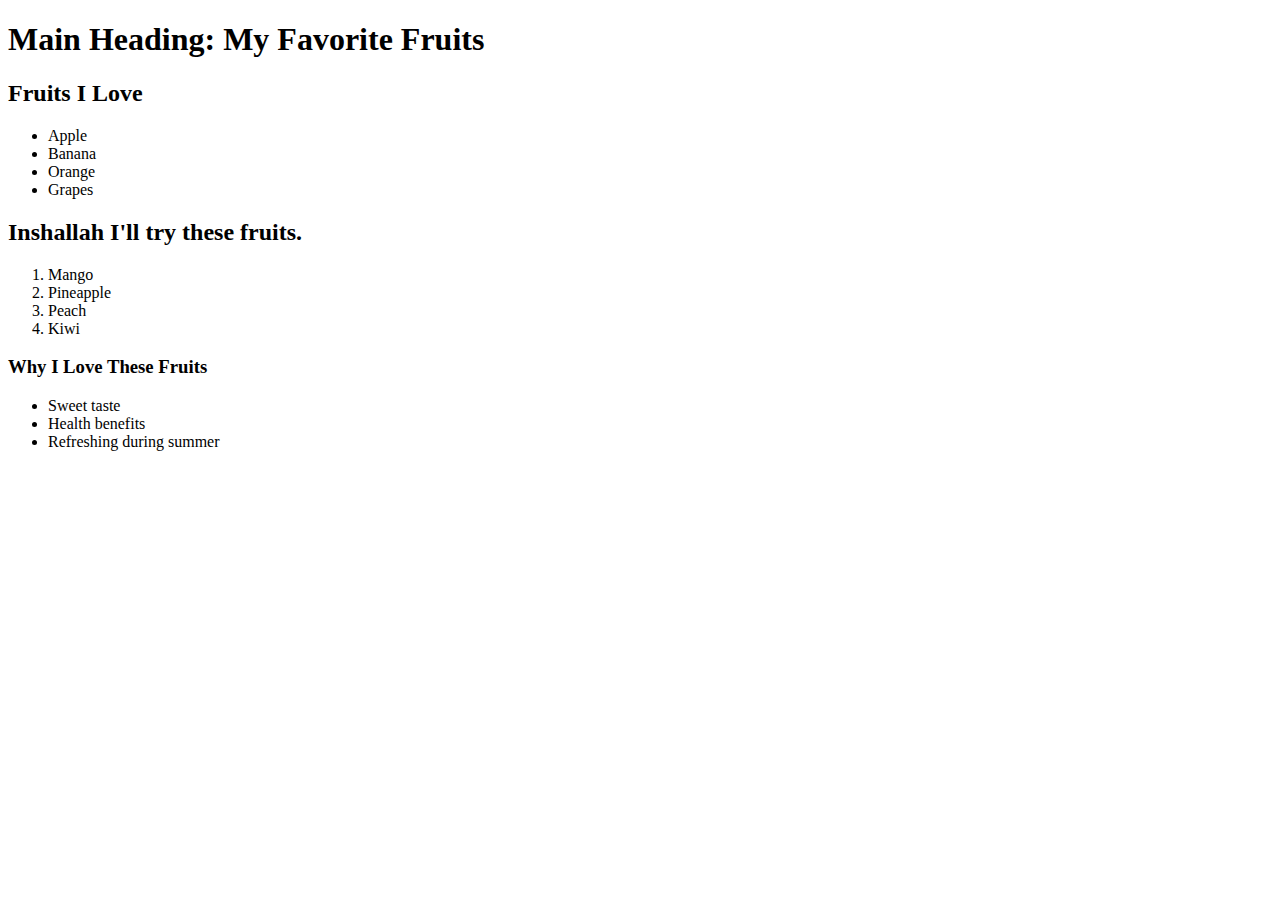
==== Day-08/index.html @ f52c94bc "Day-08: files copied from day07" ====
<!DOCTYPE html>
<html lang="en">
<head>
    <meta charset="UTF-8">
    <meta name="viewport" content="width=device-width, initial-scale=1.0">
    <title>Sample Headings and Lists</title>
</head>
<body>
    <h1>Main Heading: My Favorite Fruits</h1>
    <section id="fruits-container">
        <h2>Fruits I Love</h2>
        <ul>
            <li class="fruits">Apple</li>
            <li class="fruits">Banana</li>
            <li class="fruits">Orange</li>
            <li class="fruits">Grapes</li>
        </ul>
    </section>

    

    <h2 id="fruit-title">Fruits I Want to Try</h2>
    <ol>
        <li>Mango</li>
        <li>Pineapple</li>
        <li>Peach</li>
        <li>Kiwi</li>
    </ol>

    <h3 id="reason-for-loving">Why I Love These Fruits</h3>
    <ul>
        <li>Sweet taste</li>
        <li>Health benefits</li>
        <li>Refreshing during summer</li>
    </ul>

    <script src="script.js"></script>
</body>
</html>
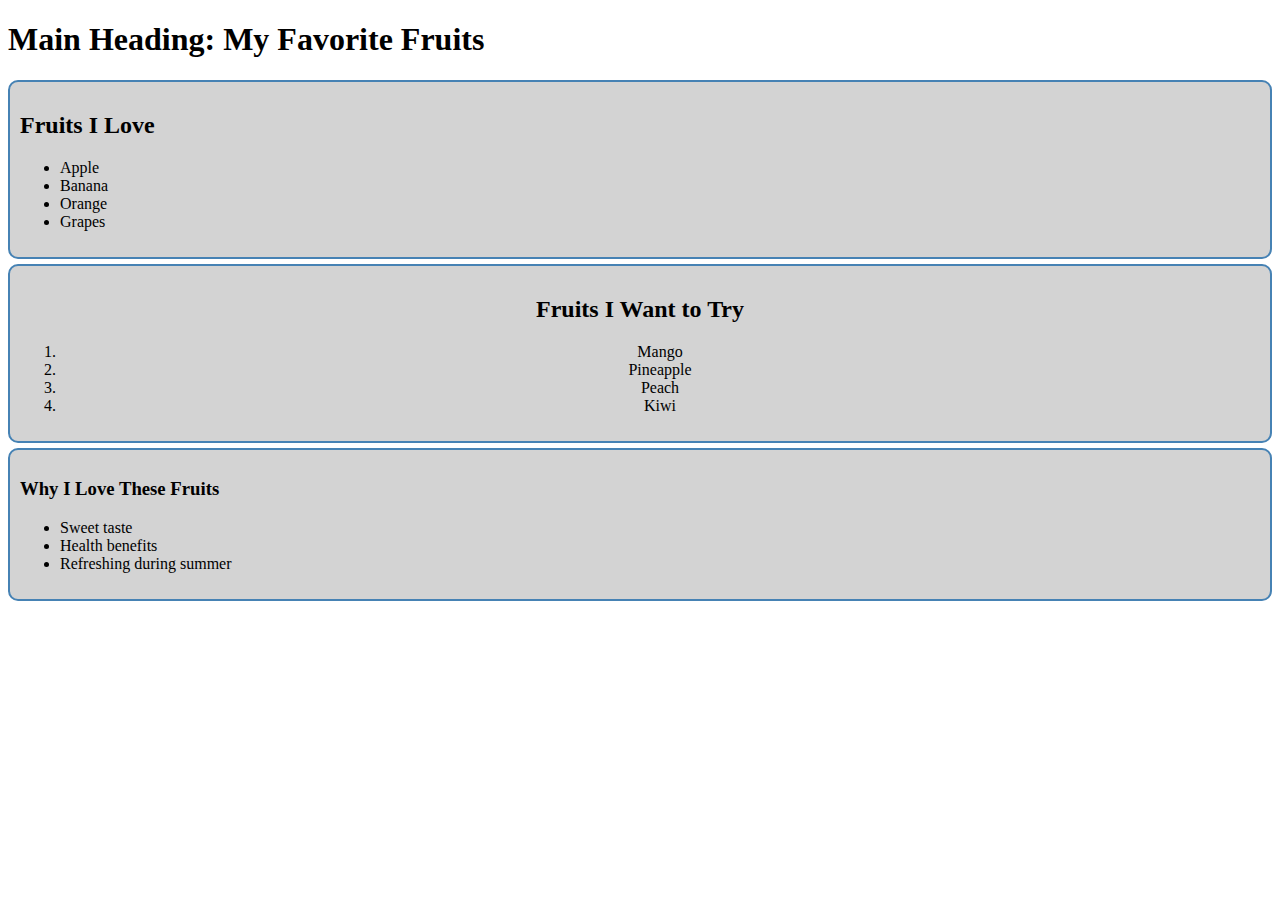
==== commit ffe79f4b: "learned how to add and remove class via js." ====
--- a/Day-08/index.html
+++ b/Day-08/index.html
@@ -4,10 +4,11 @@
     <meta charset="UTF-8">
     <meta name="viewport" content="width=device-width, initial-scale=1.0">
     <title>Sample Headings and Lists</title>
+    <link rel="stylesheet" href="style.css">
 </head>
 <body>
     <h1>Main Heading: My Favorite Fruits</h1>
-    <section id="fruits-container">
+    <section class="fruits-container">
         <h2>Fruits I Love</h2>
         <ul>
             <li class="fruits">Apple</li>
@@ -18,21 +19,24 @@
     </section>
 
     
-
-    <h2 id="fruit-title">Fruits I Want to Try</h2>
-    <ol>
-        <li>Mango</li>
-        <li>Pineapple</li>
-        <li>Peach</li>
-        <li>Kiwi</li>
-    </ol>
-
-    <h3 id="reason-for-loving">Why I Love These Fruits</h3>
-    <ul>
-        <li>Sweet taste</li>
-        <li>Health benefits</li>
-        <li>Refreshing during summer</li>
-    </ul>
+    <section id="fruits-to-try" class="large-text">
+        <h2 id="fruit-title" class="some-class random-class blue">Fruits I Want to Try</h2>
+        <ol>
+            <li>Mango</li>
+            <li>Pineapple</li>
+            <li>Peach</li>
+            <li>Kiwi</li>
+        </ol>
+    </section>
+   
+    <section>
+        <h3 id="reason-for-loving">Why I Love These Fruits</h3>
+        <ul>
+            <li>Sweet taste</li>
+            <li>Health benefits</li>
+            <li>Refreshing during summer</li>
+        </ul>
+    </section>
 
     <script src="script.js"></script>
 </body>
--- a/Day-08/style.css
+++ b/Day-08/style.css
@@ -0,0 +1,6 @@
+.text-center{
+    text-align: center;
+}
+.large-text{
+    font-size: 40px;
+}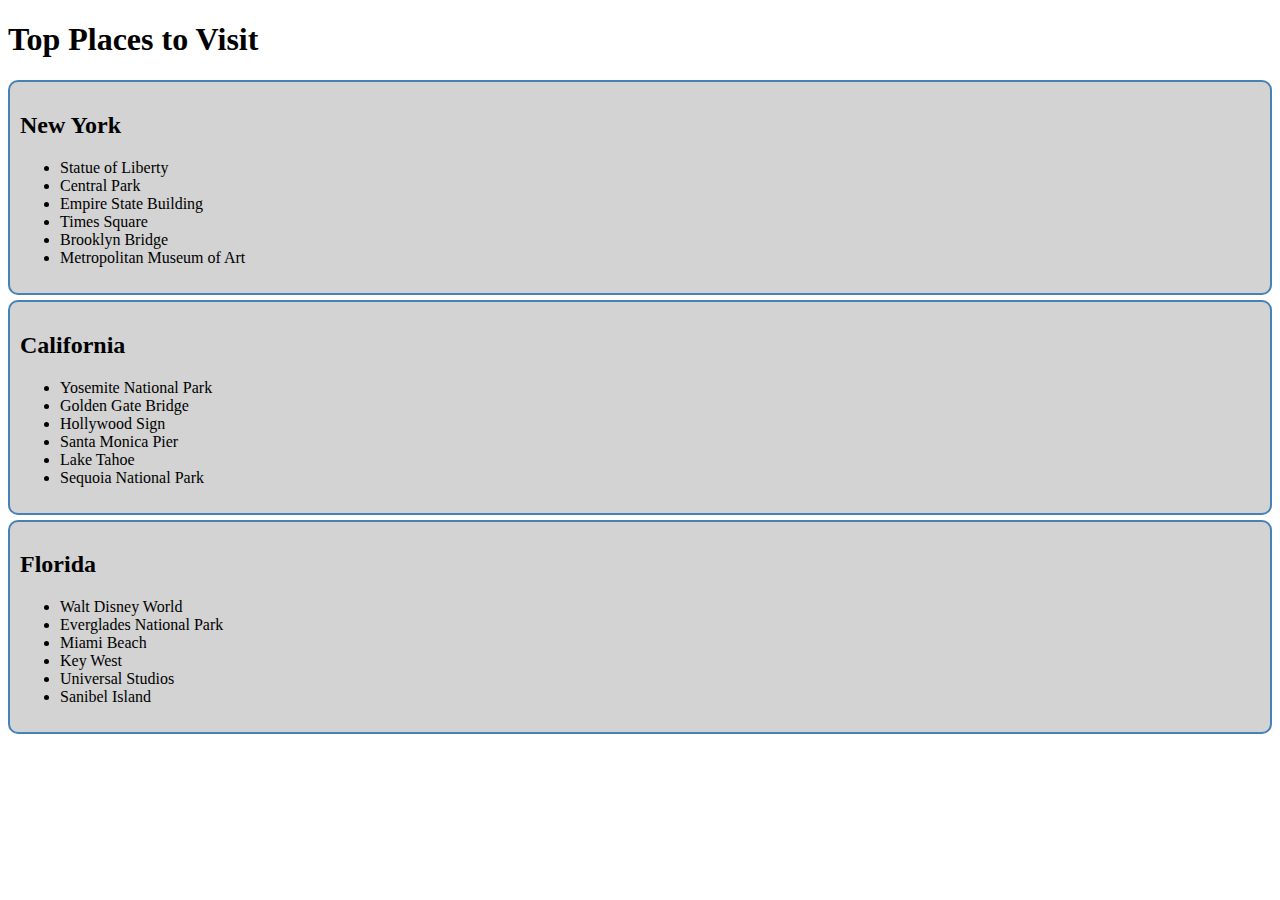
==== commit f19df7c0: "Learned: NodeList, htmlcollection, parentNode, childNodes, createElement" ====
--- a/Day-08/index.html
+++ b/Day-08/index.html
@@ -7,36 +7,46 @@
     <link rel="stylesheet" href="style.css">
 </head>
 <body>
-    <h1>Main Heading: My Favorite Fruits</h1>
-    <section class="fruits-container">
-        <h2>Fruits I Love</h2>
-        <ul>
-            <li class="fruits">Apple</li>
-            <li class="fruits">Banana</li>
-            <li class="fruits">Orange</li>
-            <li class="fruits">Grapes</li>
-        </ul>
-    </section>
+ 
+<header>
+    <h1>Top Places to Visit</h1>
+</header>
 
-    
-    <section id="fruits-to-try" class="large-text">
-        <h2 id="fruit-title" class="some-class random-class blue">Fruits I Want to Try</h2>
-        <ol>
-            <li>Mango</li>
-            <li>Pineapple</li>
-            <li>Peach</li>
-            <li>Kiwi</li>
-        </ol>
-    </section>
-   
-    <section>
-        <h3 id="reason-for-loving">Why I Love These Fruits</h3>
-        <ul>
-            <li>Sweet taste</li>
-            <li>Health benefits</li>
-            <li>Refreshing during summer</li>
-        </ul>
-    </section>
+<section id="places-container">
+    <h2>New York</h2>
+    <ul>
+        <li>Statue of Liberty</li>
+        <li>Central Park</li>
+        <li>Empire State Building</li>
+        <li>Times Square</li>
+        <li>Brooklyn Bridge</li>
+        <li>Metropolitan Museum of Art</li>
+    </ul>
+</section>
+
+<section>
+    <h2>California</h2>
+    <ul>
+        <li>Yosemite National Park</li>
+        <li>Golden Gate Bridge</li>
+        <li>Hollywood Sign</li>
+        <li>Santa Monica Pier</li>
+        <li>Lake Tahoe</li>
+        <li>Sequoia National Park</li>
+    </ul>
+</section>
+
+<section>
+    <h2>Florida</h2>
+    <ul>
+        <li>Walt Disney World</li>
+        <li>Everglades National Park</li>
+        <li>Miami Beach</li>
+        <li>Key West</li>
+        <li>Universal Studios</li>
+        <li>Sanibel Island</li>
+    </ul>
+</section>
 
     <script src="script.js"></script>
 </body>
